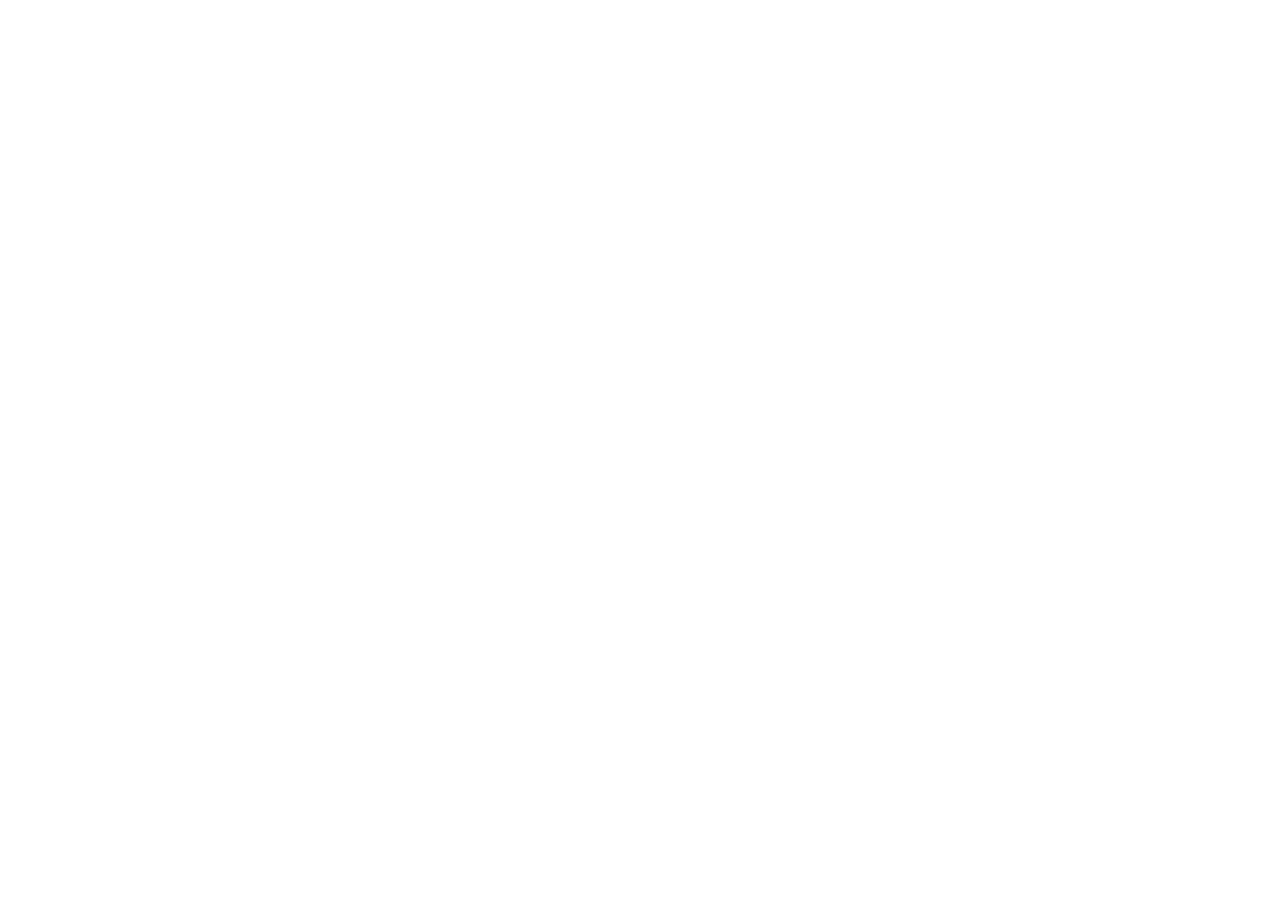
==== sobremim.html @ 7c67f050 "Create sobremim.html" ====
<!DOCTYPE html>
<html>
    <head>
        <title>Sobre mim</title>
        <link rel="stylesheet" href="style.css">
        <meta charset="UTF-8">
        <meta name="viewport" content="width=device-width, initial-scale=1.0">
    </head>

    <body class="sobre">
        
    </body>
</html>
---- style.css ----
body.home {
    background-color: whitesmoke;

    text-align: center;

    margin: 0;
    display: flex;
    flex-direction: column;
    align-items: center;
}

.home h1 {
    font-family: "Domine", serif;
    font-style: italic;

    color: green;
}

.home h2 {
    font-family: "Domine", serif;

    color: green;

    margin-bottom: 60px;
}

.home hr {
    width: 100%;
    border: 1px
}

.descricao p {
    line-height: 1.6;
    font-family: "Domine" , serif;

    color: green;
}

.links {
    display: block;

    margin: 50px 0;
}

.links div {
    background-color: white;

    padding: 20px;
    margin-top: 20px;
    margin-bottom: 20px;

    width: 150px;

    border-radius: 16px;
}

.links a {
    color: red;
}

.contatos {
    margin-bottom: 10px;
}

.contatos h2 {
    padding: 20px;
}

.contatos p {
    color: green;

    font-family: "Domine" , serif;
}

.contatos a {
    color: red;

    letter-spacing: 1.6px;
    font-family:  "Domine", serif;
}
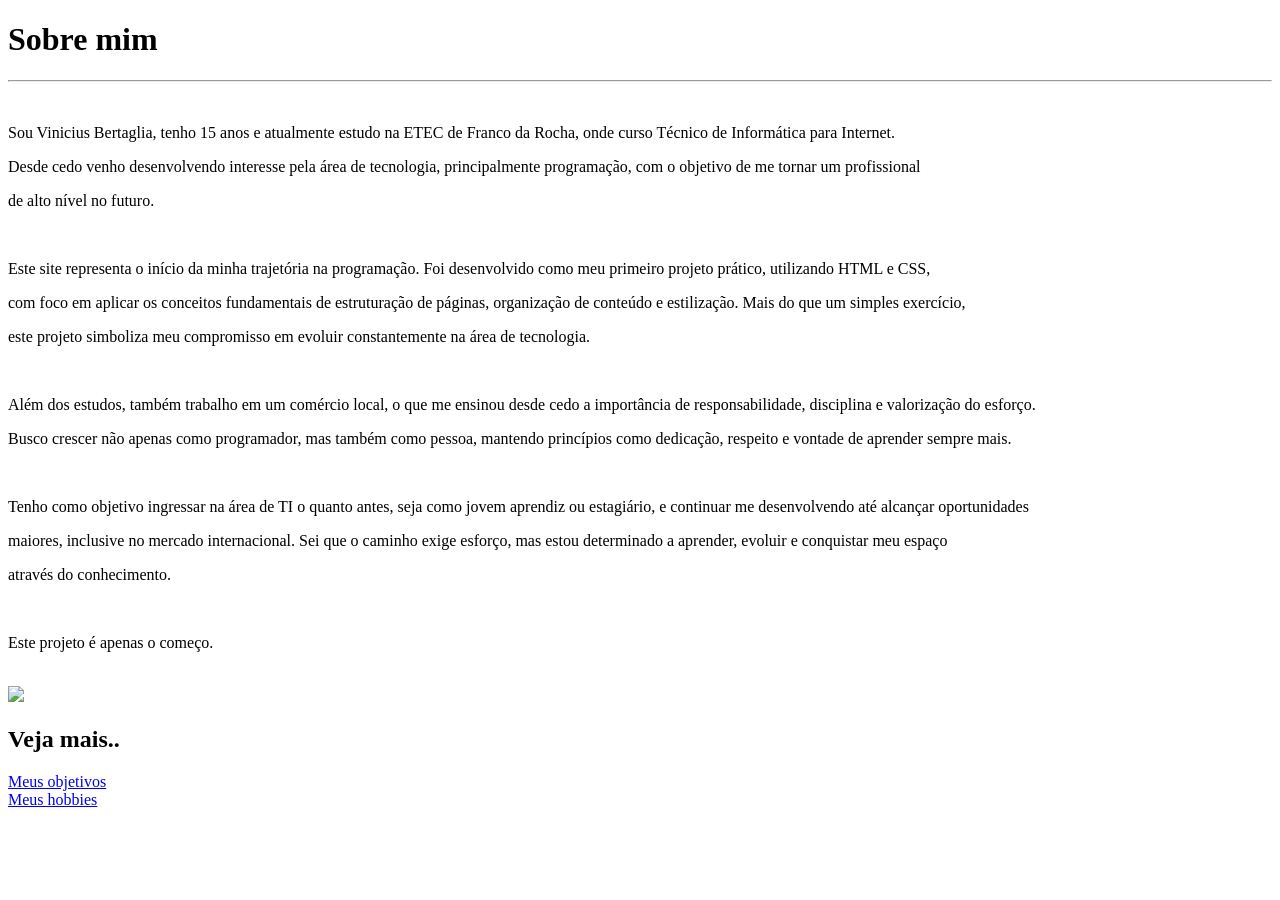
==== commit 803e4f17: "Update sobremim.html" ====
--- a/sobremim.html
+++ b/sobremim.html
@@ -2,12 +2,49 @@
 <html>
     <head>
         <title>Sobre mim</title>
+        <link rel="stylesheet" href="https://fonts.googleapis.com/css?family=Domine">
         <link rel="stylesheet" href="style.css">
         <meta charset="UTF-8">
         <meta name="viewport" content="width=device-width, initial-scale=1.0">
+
     </head>
 
-    <body class="sobre">
-        
+    <body class="sobremim">
+        <header>
+            <h1>Sobre mim</h1>
+            <hr>
+            <br>
+        </header>
+
+        <section class="apresentacao">
+            <p>Sou Vinicius Bertaglia, tenho 15 anos e atualmente estudo na ETEC de Franco da Rocha, onde curso Técnico de Informática para Internet.</p> 
+            <p>Desde cedo venho desenvolvendo interesse pela área de tecnologia, principalmente programação, com o objetivo de me tornar um profissional</p>
+            <p>de alto nível no futuro.</p>
+            <br>
+            <p>Este site representa o início da minha trajetória na programação. Foi desenvolvido como meu primeiro projeto prático, utilizando HTML e CSS,</p>
+            <p>com foco em aplicar os conceitos fundamentais de estruturação de páginas, organização de conteúdo e estilização. Mais do que um simples exercício,</p> 
+            <p>este projeto simboliza meu compromisso em evoluir constantemente na área de tecnologia.</p>
+            <br>
+
+            <p>Além dos estudos, também trabalho em um comércio local, o que me ensinou desde cedo a importância de responsabilidade, disciplina e valorização do esforço.</p>
+            <p>Busco crescer não apenas como programador, mas também como pessoa, mantendo princípios como dedicação, respeito e vontade de aprender sempre mais.</p>
+            <br>
+            <p>Tenho como objetivo ingressar na área de TI o quanto antes, seja como jovem aprendiz ou estagiário, e continuar me desenvolvendo até alcançar oportunidades</p>
+            <p>maiores, inclusive no mercado internacional. Sei que o caminho exige esforço, mas estou determinado a aprender, evoluir e conquistar meu espaço</p> 
+            <p>através do conhecimento.</p>
+            <br>
+            <P>Este projeto é apenas o começo.</P> 
+            <br>
+            
+            <img src="imagens/vini1.jpeg">
+        </section>
+
+        <footer class="fecha">
+            <h2>Veja mais..</h2>
+            <nav>
+                <div><a href="objetivos.html">Meus objetivos</a></div>
+                <div><a href="hobbies.html">Meus hobbies</a></div>
+            </nav>
+        </footer>
     </body>
 </html>
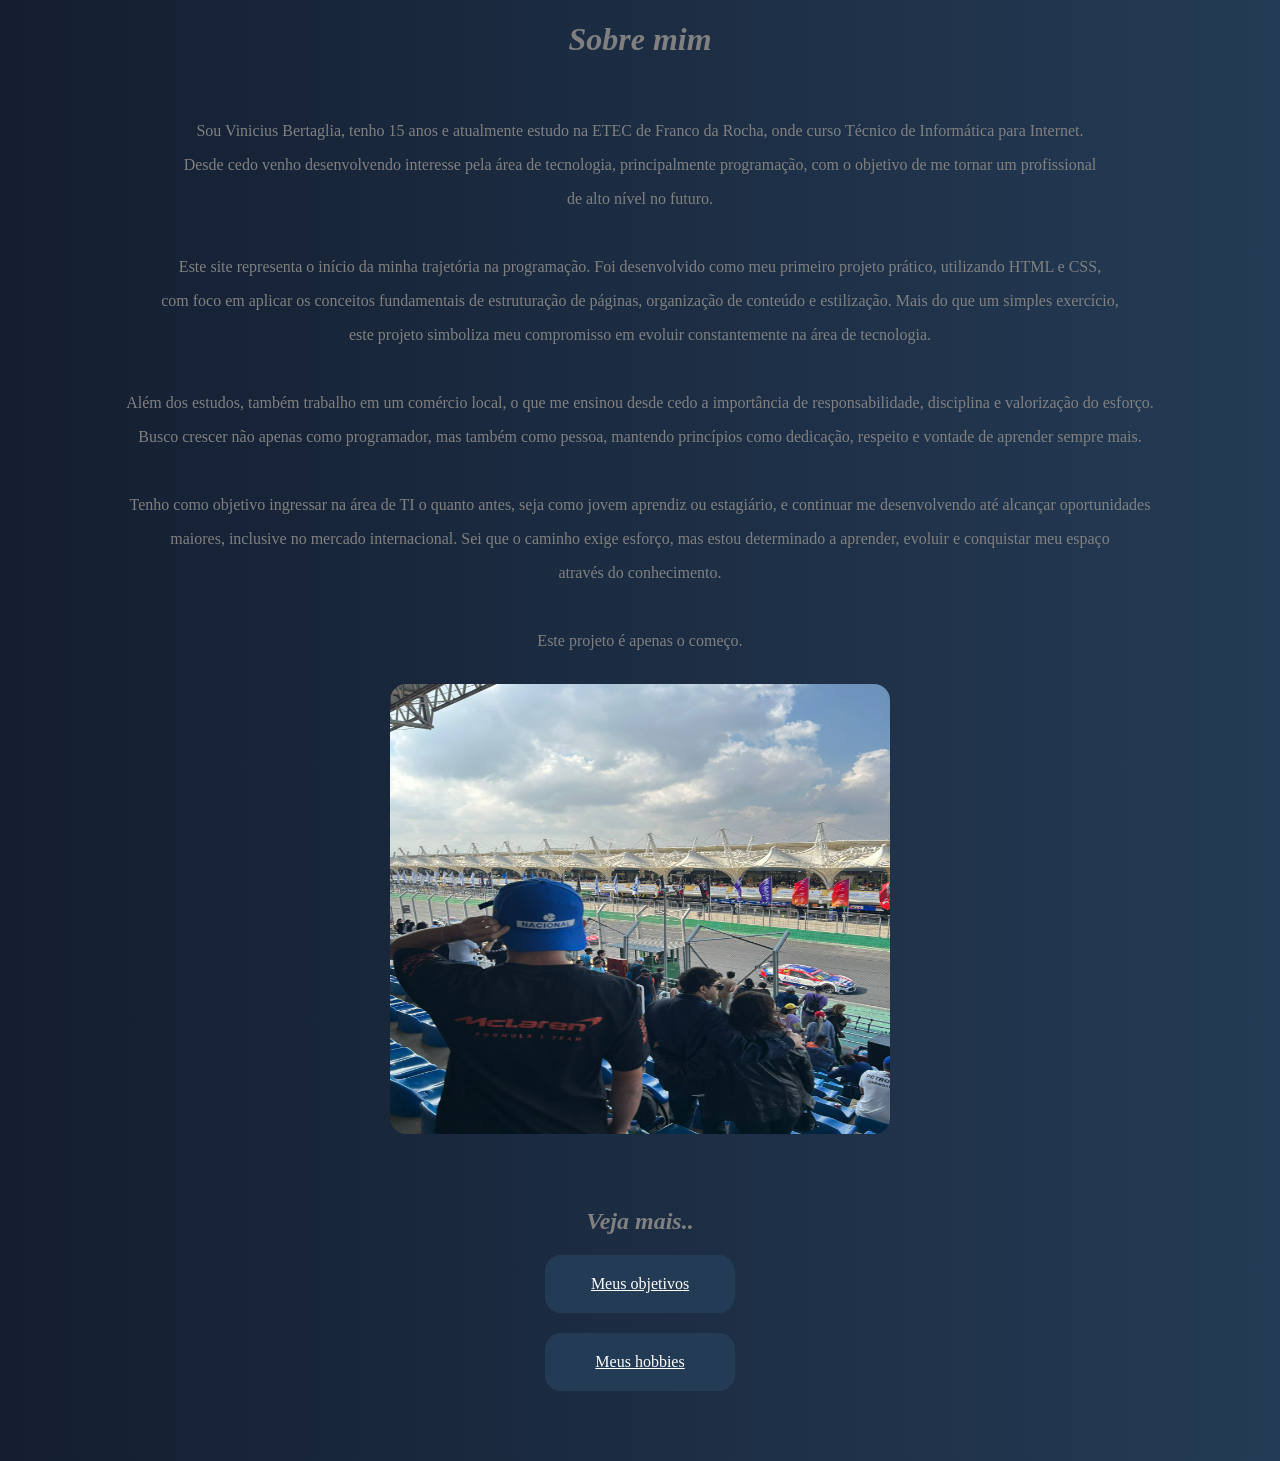
==== commit b83a706e: "Update sobremim.html" ====
--- a/sobremim.html
+++ b/sobremim.html
@@ -6,7 +6,6 @@
         <link rel="stylesheet" href="style.css">
         <meta charset="UTF-8">
         <meta name="viewport" content="width=device-width, initial-scale=1.0">
-
     </head>
 
     <body class="sobremim">
--- a/style.css
+++ b/style.css
@@ -1,5 +1,5 @@
 body.home {
-    background-color: whitesmoke;
+    background: linear-gradient(to right, #141e30, #243b55);
 
     text-align: center;
 
@@ -13,27 +13,28 @@
     font-family: "Domine", serif;
     font-style: italic;
 
-    color: green;
+    color: grey;
 }
 
 .home h2 {
     font-family: "Domine", serif;
+    font-style: italic;
 
-    color: green;
+    color: grey;
 
     margin-bottom: 60px;
 }
 
 .home hr {
     width: 100%;
-    border: 1px
+    border: 1px;
 }
 
 .descricao p {
     line-height: 1.6;
     font-family: "Domine" , serif;
 
-    color: green;
+    color: grey;
 }
 
 .links {
@@ -43,7 +44,7 @@
 }
 
 .links div {
-    background-color: white;
+    background-color: #243b55;
 
     padding: 20px;
     margin-top: 20px;
@@ -55,7 +56,7 @@
 }
 
 .links a {
-    color: red;
+    color: white;
 }
 
 .contatos {
@@ -64,17 +65,87 @@
 
 .contatos h2 {
     padding: 20px;
+
+    font-style: italic;
 }
 
 .contatos p {
-    color: green;
+    color: grey;
 
     font-family: "Domine" , serif;
 }
 
 .contatos a {
-    color: red;
+    color: white;
 
     letter-spacing: 1.6px;
     font-family:  "Domine", serif;
 }
+
+body.sobremim {
+    margin: 0;
+    display: flex;
+    flex-direction: column;
+    align-items: center;
+
+    text-align: center;
+
+    background: linear-gradient(to right, #141e30, #243b55);
+}
+
+.sobremim h1 {
+    font-family: "Domine", serif;
+    font-style: italic;
+
+    color: grey;
+}
+
+.sobremim hr {
+    width: 100%;
+    border: 1px;
+}
+
+.apresentacao p {
+    font-family: "Domine", serif;
+    letter-spacing: 1.6;
+    font-weight: 400;
+
+    color: grey;
+}
+
+.apresentacao img {
+    height: 450px;
+    width: 500px;
+
+    border-radius: 16px;
+}
+
+.fecha h2 {
+    color: grey;
+
+    font-family: "Domine", serif;
+    font-style: italic;
+}
+
+.fecha {
+    display: block;
+
+    margin: 50px 0;
+}
+
+.fecha div {
+    background-color: #243b55;
+
+    padding: 20px;
+    margin-top: 20px;
+    margin-bottom: 20px;
+
+    width: 150px;
+
+    border-radius: 16px;
+}
+
+.fecha a {
+    color: white;
+}
+
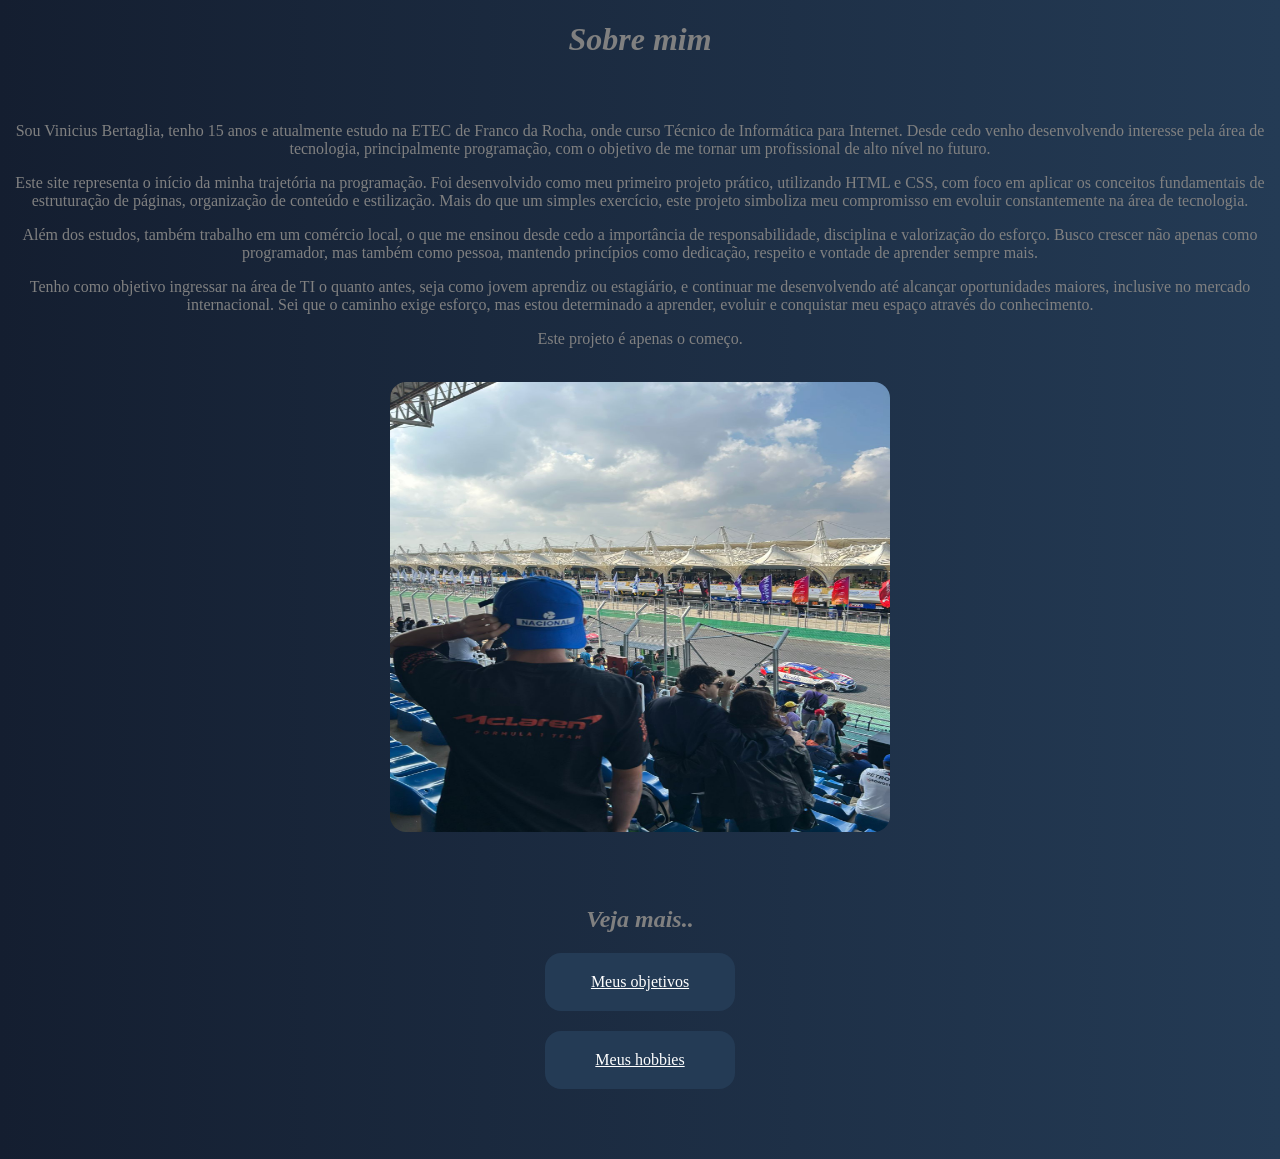
==== commit 2a28239a: "Update sobremim.html" ====
--- a/sobremim.html
+++ b/sobremim.html
@@ -16,26 +16,17 @@
         </header>
 
         <section class="apresentacao">
-            <p>Sou Vinicius Bertaglia, tenho 15 anos e atualmente estudo na ETEC de Franco da Rocha, onde curso Técnico de Informática para Internet.</p> 
-            <p>Desde cedo venho desenvolvendo interesse pela área de tecnologia, principalmente programação, com o objetivo de me tornar um profissional</p>
-            <p>de alto nível no futuro.</p>
+            <p>Sou Vinicius Bertaglia, tenho 15 anos e atualmente estudo na ETEC de Franco da Rocha, onde curso Técnico de Informática para Internet. Desde cedo venho desenvolvendo interesse pela área de tecnologia, principalmente programação, com o objetivo de me tornar um profissional de alto nível no futuro.</p>
+
+            <p>Este site representa o início da minha trajetória na programação. Foi desenvolvido como meu primeiro projeto prático, utilizando HTML e CSS, com foco em aplicar os conceitos fundamentais de estruturação de páginas, organização de conteúdo e estilização. Mais do que um simples exercício, este projeto simboliza meu compromisso em evoluir constantemente na área de tecnologia.</p>
+
+            <p>Além dos estudos, também trabalho em um comércio local, o que me ensinou desde cedo a importância de responsabilidade, disciplina e valorização do esforço. Busco crescer não apenas como programador, mas também como pessoa, mantendo princípios como dedicação, respeito e vontade de aprender sempre mais.</p>
+
+            <p>Tenho como objetivo ingressar na área de TI o quanto antes, seja como jovem aprendiz ou estagiário, e continuar me desenvolvendo até alcançar oportunidades maiores, inclusive no mercado internacional. Sei que o caminho exige esforço, mas estou determinado a aprender, evoluir e conquistar meu espaço através do conhecimento.</p>
+
+            <p>Este projeto é apenas o começo.</p>
             <br>
-            <p>Este site representa o início da minha trajetória na programação. Foi desenvolvido como meu primeiro projeto prático, utilizando HTML e CSS,</p>
-            <p>com foco em aplicar os conceitos fundamentais de estruturação de páginas, organização de conteúdo e estilização. Mais do que um simples exercício,</p> 
-            <p>este projeto simboliza meu compromisso em evoluir constantemente na área de tecnologia.</p>
-            <br>
-
-            <p>Além dos estudos, também trabalho em um comércio local, o que me ensinou desde cedo a importância de responsabilidade, disciplina e valorização do esforço.</p>
-            <p>Busco crescer não apenas como programador, mas também como pessoa, mantendo princípios como dedicação, respeito e vontade de aprender sempre mais.</p>
-            <br>
-            <p>Tenho como objetivo ingressar na área de TI o quanto antes, seja como jovem aprendiz ou estagiário, e continuar me desenvolvendo até alcançar oportunidades</p>
-            <p>maiores, inclusive no mercado internacional. Sei que o caminho exige esforço, mas estou determinado a aprender, evoluir e conquistar meu espaço</p> 
-            <p>através do conhecimento.</p>
-            <br>
-            <P>Este projeto é apenas o começo.</P> 
-            <br>
-            
-            <img src="imagens/vini1.jpeg">
+   <img src="imagens/vini1.jpeg">
         </section>
 
         <footer class="fecha">
--- a/style.css
+++ b/style.css
@@ -149,3 +149,19 @@
     color: white;
 }
 
+@media (max-width: 768px) {
+  body {
+    font-size: 14px;
+  }
+
+  .links {
+    flex-direction: column;
+    align-items: center;
+  }
+
+  img {
+    width: 100%;
+  }
+}
+
+
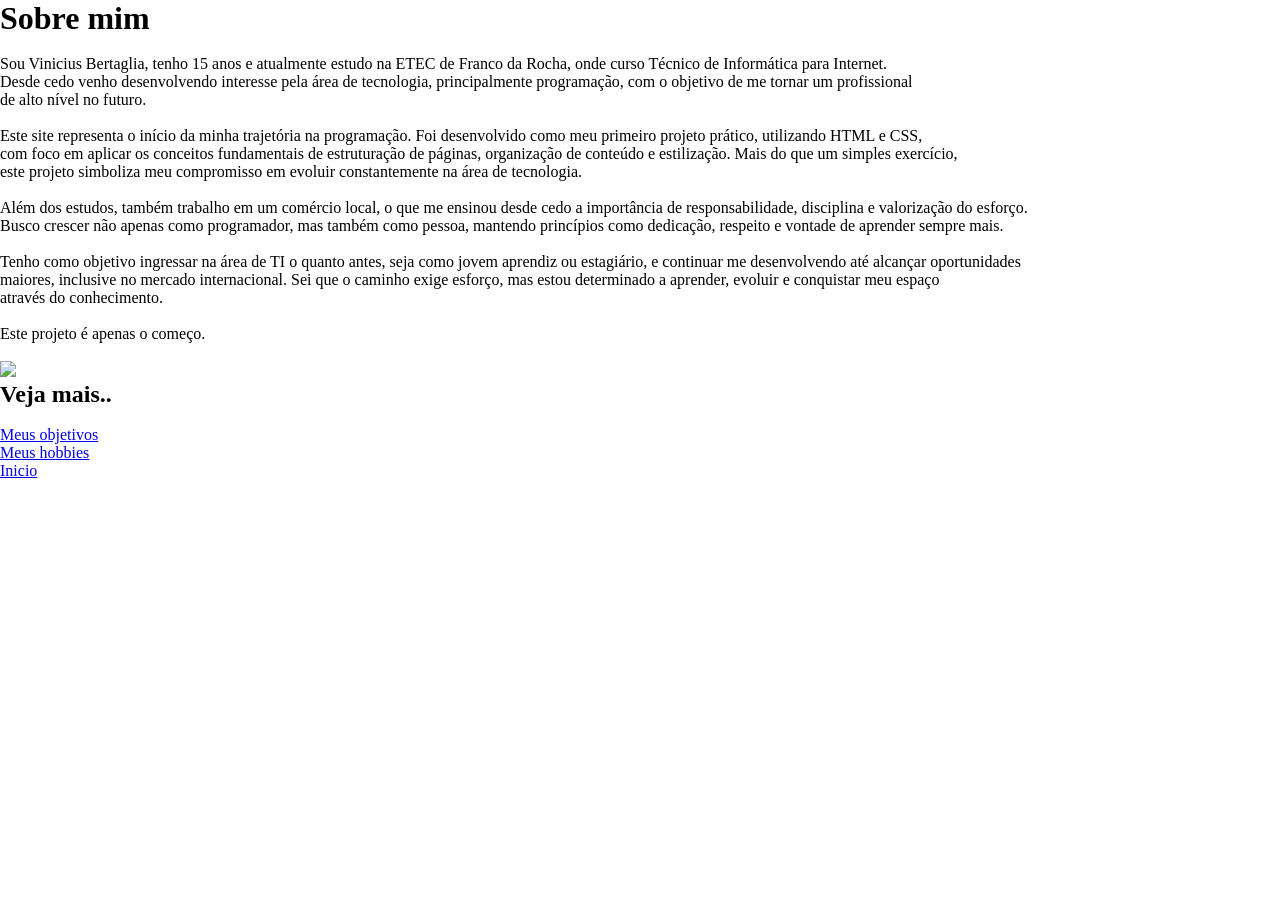
==== commit 27bf2f10: "Update sobremim.html" ====
--- a/sobremim.html
+++ b/sobremim.html
@@ -1,39 +1,49 @@
 <!DOCTYPE html>
 <html>
-    <head>
-        <title>Sobre mim</title>
-        <link rel="stylesheet" href="https://fonts.googleapis.com/css?family=Domine">
-        <link rel="stylesheet" href="style.css">
+       <head>
         <meta charset="UTF-8">
         <meta name="viewport" content="width=device-width, initial-scale=1.0">
+        <link href="https://fonts.googleapis.com/css2?family=Hammersmith+One&family=Poppins:ital,wght@0,100;0,200;0,300;0,400;0,500;0,600;0,700;0,800;0,900;1,100;1,200;1,300;1,400;1,500;1,600;1,700;1,800;1,900&display=swap" rel="stylesheet">
+        <link rel="stylesheet" href="style.css">
+        <title>Sobre mim</title>
     </head>
 
     <body class="sobremim">
         <header>
             <h1>Sobre mim</h1>
-            <hr>
             <br>
         </header>
 
         <section class="apresentacao">
-            <p>Sou Vinicius Bertaglia, tenho 15 anos e atualmente estudo na ETEC de Franco da Rocha, onde curso Técnico de Informática para Internet. Desde cedo venho desenvolvendo interesse pela área de tecnologia, principalmente programação, com o objetivo de me tornar um profissional de alto nível no futuro.</p>
+            <p>Sou Vinicius Bertaglia, tenho 15 anos e atualmente estudo na ETEC de Franco da Rocha, onde curso Técnico de Informática para Internet.</p> 
+            <p>Desde cedo venho desenvolvendo interesse pela área de tecnologia, principalmente programação, com o objetivo de me tornar um profissional</p>
+            <p>de alto nível no futuro.</p>
+            <br>
+            <p>Este site representa o início da minha trajetória na programação. Foi desenvolvido como meu primeiro projeto prático, utilizando HTML e CSS,</p>
+            <p>com foco em aplicar os conceitos fundamentais de estruturação de páginas, organização de conteúdo e estilização. Mais do que um simples exercício,</p> 
+            <p>este projeto simboliza meu compromisso em evoluir constantemente na área de tecnologia.</p>
+            <br>
 
-            <p>Este site representa o início da minha trajetória na programação. Foi desenvolvido como meu primeiro projeto prático, utilizando HTML e CSS, com foco em aplicar os conceitos fundamentais de estruturação de páginas, organização de conteúdo e estilização. Mais do que um simples exercício, este projeto simboliza meu compromisso em evoluir constantemente na área de tecnologia.</p>
-
-            <p>Além dos estudos, também trabalho em um comércio local, o que me ensinou desde cedo a importância de responsabilidade, disciplina e valorização do esforço. Busco crescer não apenas como programador, mas também como pessoa, mantendo princípios como dedicação, respeito e vontade de aprender sempre mais.</p>
-
-            <p>Tenho como objetivo ingressar na área de TI o quanto antes, seja como jovem aprendiz ou estagiário, e continuar me desenvolvendo até alcançar oportunidades maiores, inclusive no mercado internacional. Sei que o caminho exige esforço, mas estou determinado a aprender, evoluir e conquistar meu espaço através do conhecimento.</p>
-
-            <p>Este projeto é apenas o começo.</p>
+            <p>Além dos estudos, também trabalho em um comércio local, o que me ensinou desde cedo a importância de responsabilidade, disciplina e valorização do esforço.</p>
+            <p>Busco crescer não apenas como programador, mas também como pessoa, mantendo princípios como dedicação, respeito e vontade de aprender sempre mais.</p>
             <br>
-   <img src="imagens/vini1.jpeg">
+            <p>Tenho como objetivo ingressar na área de TI o quanto antes, seja como jovem aprendiz ou estagiário, e continuar me desenvolvendo até alcançar oportunidades</p>
+            <p>maiores, inclusive no mercado internacional. Sei que o caminho exige esforço, mas estou determinado a aprender, evoluir e conquistar meu espaço</p> 
+            <p>através do conhecimento.</p>
+            <br>
+            <P>Este projeto é apenas o começo.</P> 
+            <br>
+            
+            <img src="assets/vini1.jpeg">
         </section>
 
         <footer class="fecha">
             <h2>Veja mais..</h2>
+            <br>
             <nav>
                 <div><a href="objetivos.html">Meus objetivos</a></div>
                 <div><a href="hobbies.html">Meus hobbies</a></div>
+                <div><a href="index.html">Inicio</a></div>
             </nav>
         </footer>
     </body>
--- a/style.css
+++ b/style.css
@@ -1,167 +1,90 @@
-body.home {
-    background: linear-gradient(to right, #141e30, #243b55);
-
-    text-align: center;
-
+* {
+    padding: 0;
     margin: 0;
-    display: flex;
-    flex-direction: column;
-    align-items: center;
-}
-
-.home h1 {
-    font-family: "Domine", serif;
-    font-style: italic;
-
-    color: grey;
-}
-
-.home h2 {
-    font-family: "Domine", serif;
-    font-style: italic;
-
-    color: grey;
-
-    margin-bottom: 60px;
-}
-
-.home hr {
-    width: 100%;
-    border: 1px;
-}
-
-.descricao p {
-    line-height: 1.6;
-    font-family: "Domine" , serif;
-
-    color: grey;
-}
-
-.links {
-    display: block;
-
-    margin: 50px 0;
-}
-
-.links div {
-    background-color: #243b55;
-
-    padding: 20px;
-    margin-top: 20px;
-    margin-bottom: 20px;
-
-    width: 150px;
-
-    border-radius: 16px;
-}
-
-.links a {
-    color: white;
-}
-
-.contatos {
-    margin-bottom: 10px;
-}
-
-.contatos h2 {
-    padding: 20px;
-
-    font-style: italic;
-}
-
-.contatos p {
-    color: grey;
-
-    font-family: "Domine" , serif;
-}
-
-.contatos a {
-    color: white;
-
-    letter-spacing: 1.6px;
-    font-family:  "Domine", serif;
-}
-
-body.sobremim {
-    margin: 0;
-    display: flex;
-    flex-direction: column;
-    align-items: center;
-
-    text-align: center;
-
-    background: linear-gradient(to right, #141e30, #243b55);
-}
-
-.sobremim h1 {
-    font-family: "Domine", serif;
-    font-style: italic;
-
-    color: grey;
-}
-
-.sobremim hr {
-    width: 100%;
-    border: 1px;
-}
-
-.apresentacao p {
-    font-family: "Domine", serif;
-    letter-spacing: 1.6;
-    font-weight: 400;
-
-    color: grey;
-}
-
-.apresentacao img {
-    height: 450px;
-    width: 500px;
-
-    border-radius: 16px;
-}
-
-.fecha h2 {
-    color: grey;
-
-    font-family: "Domine", serif;
-    font-style: italic;
-}
-
-.fecha {
-    display: block;
-
-    margin: 50px 0;
-}
-
-.fecha div {
-    background-color: #243b55;
-
-    padding: 20px;
-    margin-top: 20px;
-    margin-bottom: 20px;
-
-    width: 150px;
-
-    border-radius: 16px;
-}
-
-.fecha a {
-    color: white;
-}
-
-@media (max-width: 768px) {
-  body {
-    font-size: 14px;
-  }
-
-  .links {
-    flex-direction: column;
-    align-items: center;
-  }
-
-  img {
-    width: 100%;
-  }
 }
 
 
+body.home {
+    background-color: #008000;
+    color: #f4f4f4;
+    box-sizing: border-box;
+}
+
+.home header {
+    font-family: "Hammersmith One", sans-serif;
+    font-weight: 700;
+    text-align: center;
+    background-color: #006400;
+    letter-spacing: 1.6px;
+
+    padding: 2rem;
+ }
+
+.home section {
+    font-family: "Poppins" , sans-serif;
+    font-weight: 400;
+    text-align: center;
+
+    margin-top: 80px;
+    margin-bottom: 20px;
+    line-height: 1.6;
+    letter-spacing: 1.6px;
+    }
+
+.links div {
+    border: 1px solid #006400;
+    border-radius: 16px;
+    width: 200px;
+    height: 100px;
+    text-align: center;
+
+    display: flex;
+    justify-content: center;
+    align-items: center;
+
+    margin: auto;
+    flex-direction: column;
+ }
+
+ .links a {
+    text-decoration: none;
+    color: white;
+    font-family: "Poppins" , sans-serif;
+ }
+
+ .contatos h2 {
+    background-color: #006400;
+    font-family: "Poppins" , sans-serif;
+    font-weight: 700;
+    text-align: center;
+    letter-spacing: 1.6px;
+ }
+
+ .contatos div {
+    border: 1px solid #006400;
+    border-radius: 16px;
+    width: 150px;
+    height: 50px;
+    text-align: center;
+
+    display: flex;
+    justify-content: center;
+    align-items: center;
+
+    margin: auto;
+    flex-direction: column;
+ }
+ 
+ .contatos a {
+    text-decoration: none;
+    color: white;
+    font-family: "Poppins" , sans-serif;
+ }
+
+ .contatos p {
+    text-align: center;
+    font-family: "Poppins" , sans-serif;
+    font-weight: 400;
+    letter-spacing: 1.6px;
+    color: white;
+ }
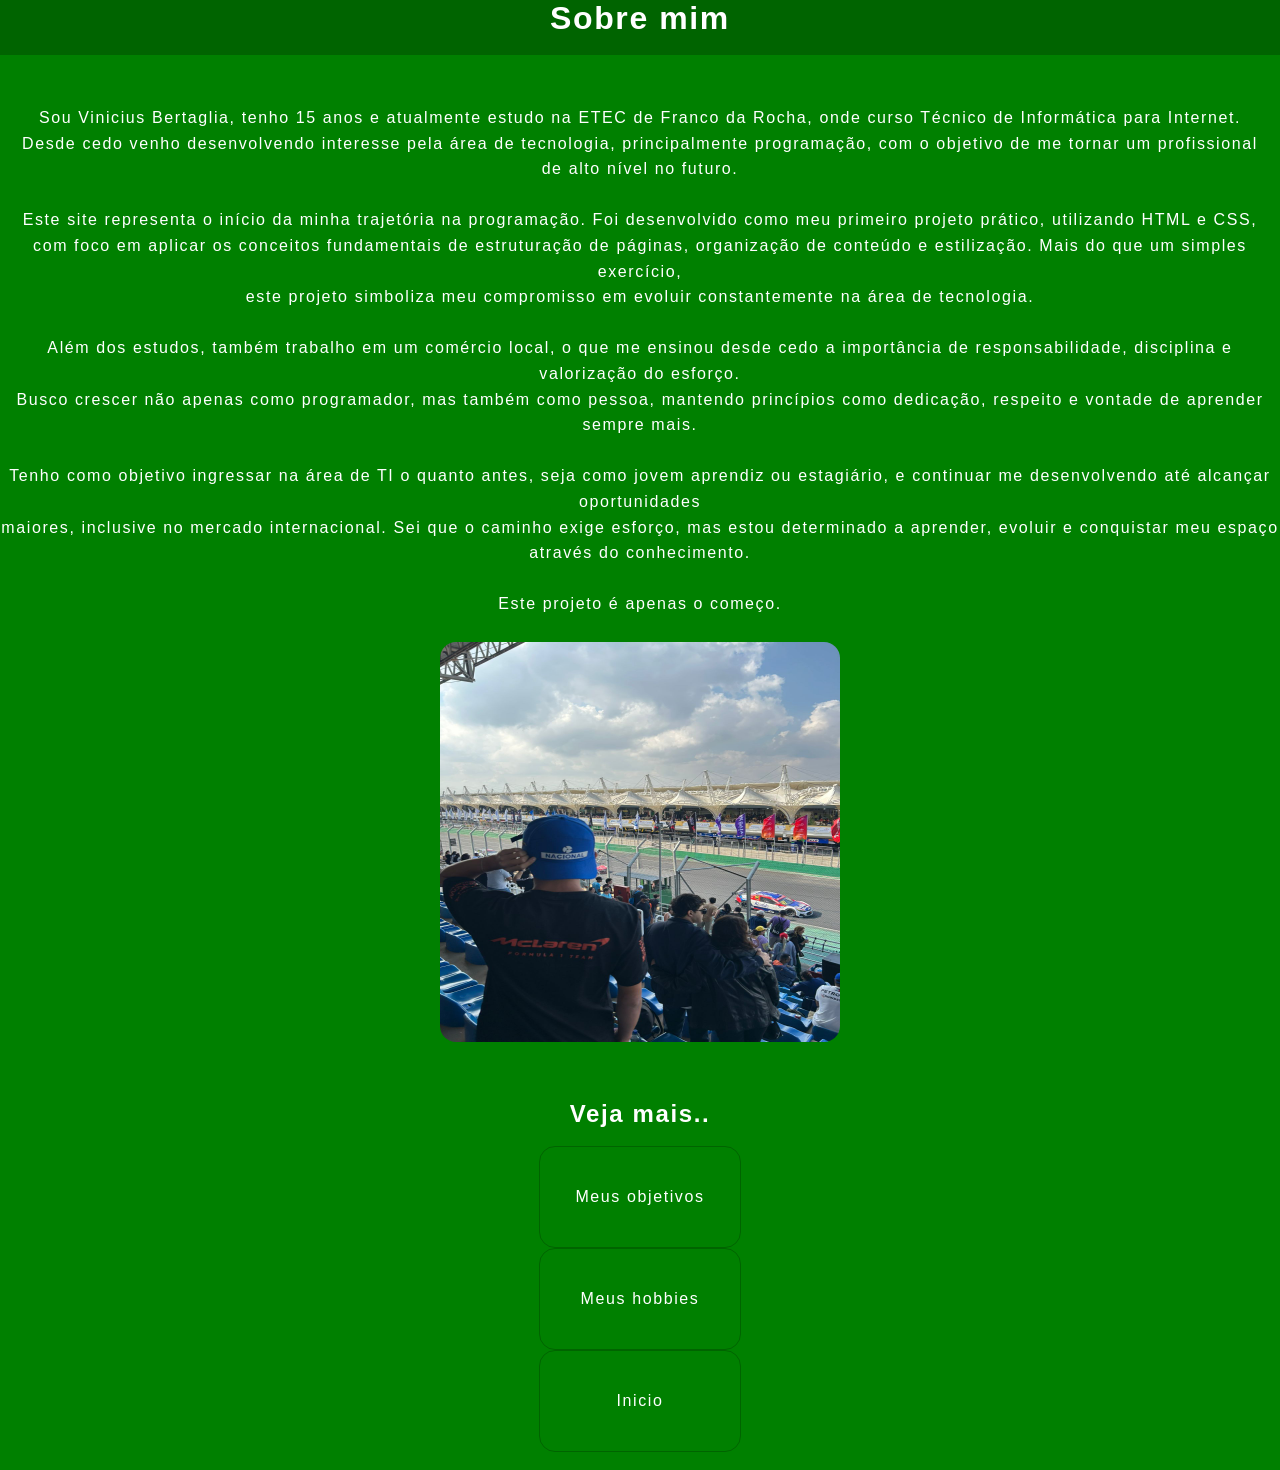
==== commit 2f3b4446: "Update sobremim.html" ====
--- a/sobremim.html
+++ b/sobremim.html
@@ -44,6 +44,7 @@
                 <div><a href="objetivos.html">Meus objetivos</a></div>
                 <div><a href="hobbies.html">Meus hobbies</a></div>
                 <div><a href="index.html">Inicio</a></div>
+                <br>
             </nav>
         </footer>
     </body>
--- a/style.css
+++ b/style.css
@@ -54,7 +54,7 @@
 
  .contatos h2 {
     background-color: #006400;
-    font-family: "Poppins" , sans-serif;
+    font-family: "Hammersmith One" , sans-serif;
     font-weight: 700;
     text-align: center;
     letter-spacing: 1.6px;
@@ -88,3 +88,58 @@
     letter-spacing: 1.6px;
     color: white;
  }
+
+ body.sobremim {
+    background-color: #008000;
+    box-sizing: border-box;
+    color: white;
+    text-align: center;
+ }
+
+ .sobremim header {
+    background-color: #006400;
+    font-family: "Hammersmith One" , sans-serif;
+    font-weight: 700;
+    letter-spacing: 1.6px;
+ }
+
+ .sobremim section {
+    font-family: "Poppins" , sans-serif;
+    font-weight: 400;
+    line-height: 1.6;
+    letter-spacing: 1.6px;
+    
+    margin-top: 50px;
+    margin-bottom: 50px;
+ }
+
+ .sobremim img {
+    max-width: 800px;
+    border-radius: 16px;
+    width: 400px;
+    height: 400px;
+ }
+
+ .sobremim footer {
+    font-family: "Poppins" , sans-serif;
+    color: white;
+    letter-spacing: 1.6px;
+ }
+
+ .fecha div {
+    border: 1px solid #006400;
+    border-radius: 16px;
+    margin: auto;
+    width: 200px;
+    height: 100px;
+    text-align: center;
+
+    display: flex;
+    justify-content: center;
+    align-items: center;
+ }
+
+ .fecha a {
+    text-decoration: none;
+    color: white;
+ }
